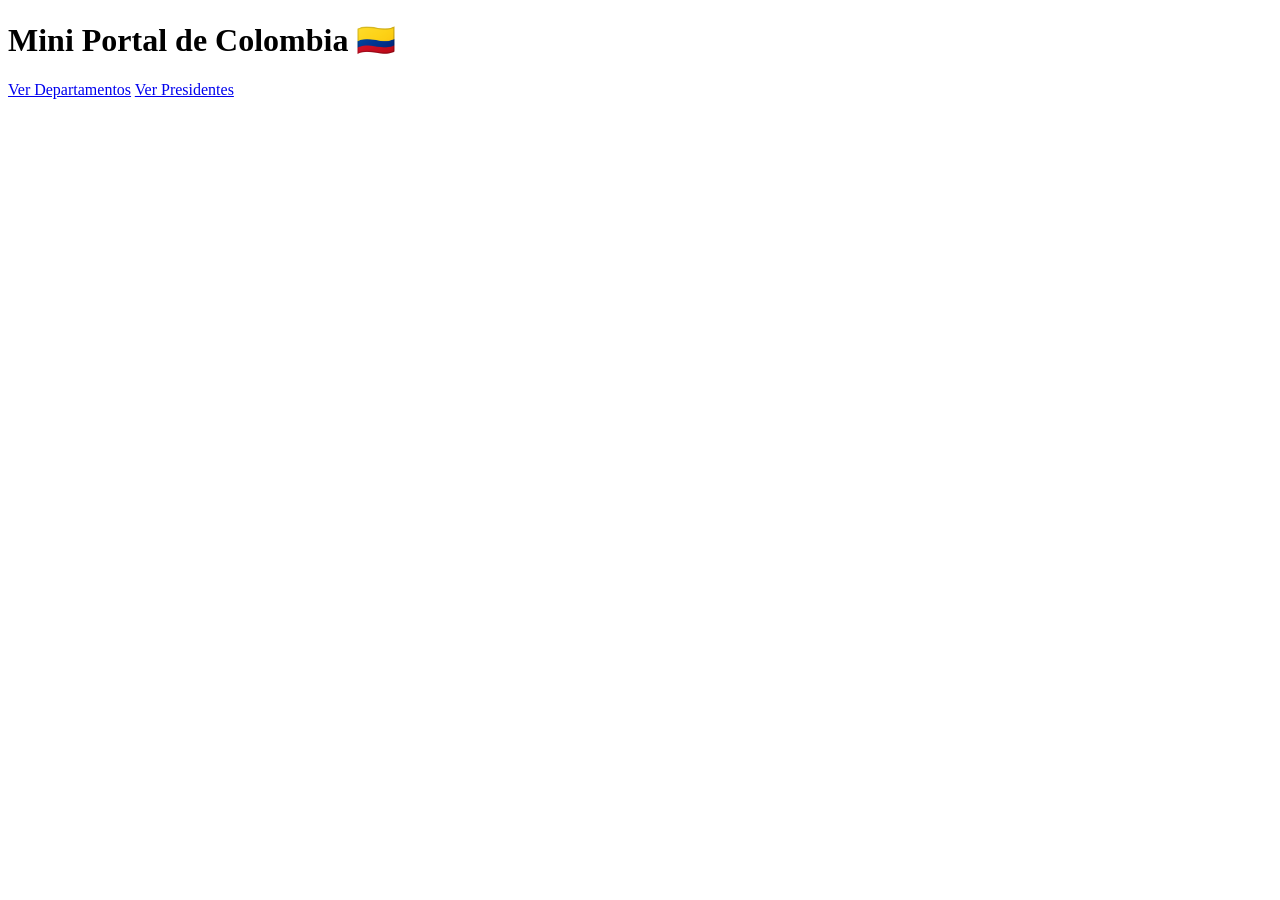
==== index.html @ ebdbe83a "feat: p" ====
<!DOCTYPE html>
<html lang="es">
<head>
    <meta charset="UTF-8">
    <title>Mini Portal Colombia</title>
    <link rel="stylesheet" href="css/estilos.css">
</head>
<body>

    <!-- Título principal -->
    <h1>Mini Portal de Colombia 🇨🇴</h1>

    <!-- Navegación SIN JS (como pide el profe) -->
    <nav>
        <a href="departamentos.html">Ver Departamentos</a>
        <a href="presidentes.html">Ver Presidentes</a>
    </nav>

    <p></p>
</body>
</html>
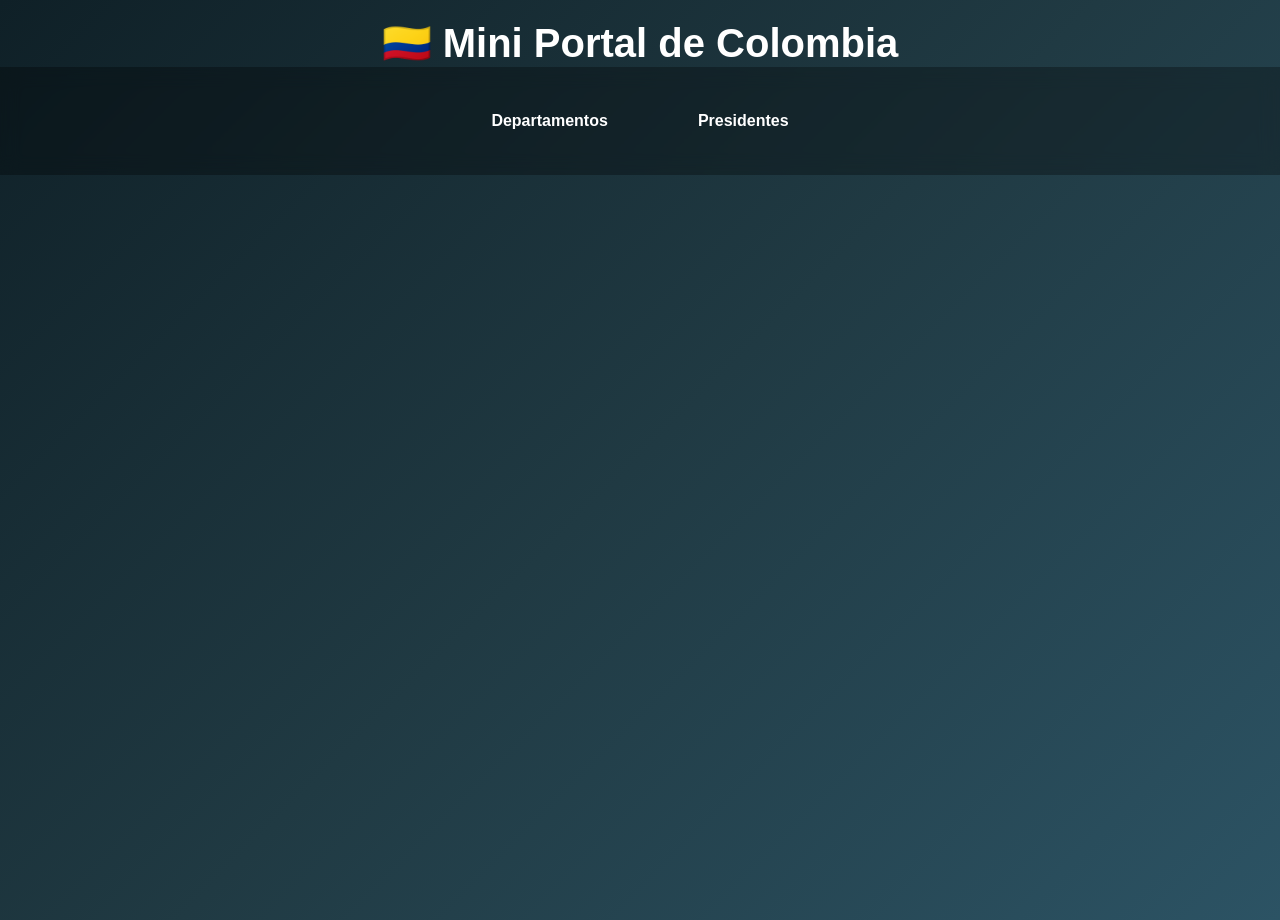
==== commit cb1400ad: "colombia html" ====
--- a/index.html
+++ b/index.html
@@ -8,13 +8,14 @@
 <body>
 
     <!-- Título principal -->
-    <h1>Mini Portal de Colombia 🇨🇴</h1>
+    <h1>🇨🇴 Mini Portal de Colombia</h1>
+
 
     <!-- Navegación SIN JS (como pide el profe) -->
-    <nav>
-        <a href="departamentos.html">Ver Departamentos</a>
-        <a href="presidentes.html">Ver Presidentes</a>
-    </nav>
+   <nav>
+    <a href="departamentos.html">Departamentos</a>
+    <a href="presidentes.html">Presidentes</a>
+</nav>
 
     <p></p>
 </body>
--- a/css/estilos.css
+++ b/css/estilos.css
@@ -0,0 +1,138 @@
+/* ============================= */
+/* RESET BÁSICO */
+/* ============================= */
+* {
+    margin: 0;
+    padding: 0;
+    box-sizing: border-box;
+}
+
+/* ============================= */
+/* BODY */
+/* ============================= */
+body {
+    font-family: 'Segoe UI', Tahoma, sans-serif;
+    background: linear-gradient(135deg, #0f2027, #203a43, #2c5364);
+    color: white;
+    min-height: 100vh;
+}
+
+/* ============================= */
+/* NAVBAR */
+/* ============================= */
+nav {
+    display: flex;
+    justify-content: center;
+    gap: 20px;
+    padding: 20px;
+    background: rgba(0,0,0,0.3);
+    backdrop-filter: blur(10px);
+}
+
+nav a {
+    text-decoration: none;
+    color: white;
+    font-weight: bold;
+    padding: 10px 20px;
+    border-radius: 20px;
+    transition: 0.3s;
+}
+
+nav a:hover {
+    background: #00c6ff;
+    color: black;
+}
+
+/* ============================= */
+/* TITULOS */
+/* ============================= */
+h1 {
+    text-align: center;
+    margin-top: 20px;
+    font-size: 2.5rem;
+}
+
+/* ============================= */
+/* CONTENEDOR */
+/* ============================= */
+#contenedor {
+    display: grid;
+    grid-template-columns: repeat(auto-fit, minmax(250px, 1fr));
+    gap: 20px;
+    padding: 30px;
+}
+
+/* ============================= */
+/* TARJETAS PRO */
+/* ============================= */
+.card {
+    background: rgba(255, 255, 255, 0.1);
+    border-radius: 20px;
+    padding: 20px;
+    backdrop-filter: blur(15px);
+    box-shadow: 0 8px 25px rgba(0,0,0,0.3);
+    transition: all 0.3s ease;
+    animation: fadeIn 0.6s ease;
+}
+
+/* Hover efecto pro */
+.card:hover {
+    transform: translateY(-10px) scale(1.03);
+    box-shadow: 0 15px 35px rgba(0,0,0,0.5);
+}
+
+/* ============================= */
+/* IMÁGENES */
+/* ============================= */
+.card img {
+    width: 100%;
+    border-radius: 10px;
+    margin-top: 10px;
+}
+
+/* ============================= */
+/* TEXTO */
+/* ============================= */
+p {
+    margin: 5px 0;
+    font-size: 0.9rem;
+}
+
+/* ============================= */
+/* BOTÓN VOLVER */
+/* ============================= */
+a {
+    display: inline-block;
+    margin: 15px;
+    color: #00c6ff;
+}
+
+/* ============================= */
+/* LOADING */
+/* ============================= */
+#cargando {
+    text-align: center;
+    font-size: 1.2rem;
+    margin-top: 20px;
+    animation: pulse 1s infinite;
+}
+
+/* ============================= */
+/* ANIMACIONES */
+/* ============================= */
+@keyframes fadeIn {
+    from {
+        opacity: 0;
+        transform: translateY(20px);
+    }
+    to {
+        opacity: 1;
+        transform: translateY(0);
+    }
+}
+
+@keyframes pulse {
+    0% { opacity: 0.5; }
+    50% { opacity: 1; }
+    100% { opacity: 0.5; }
+}
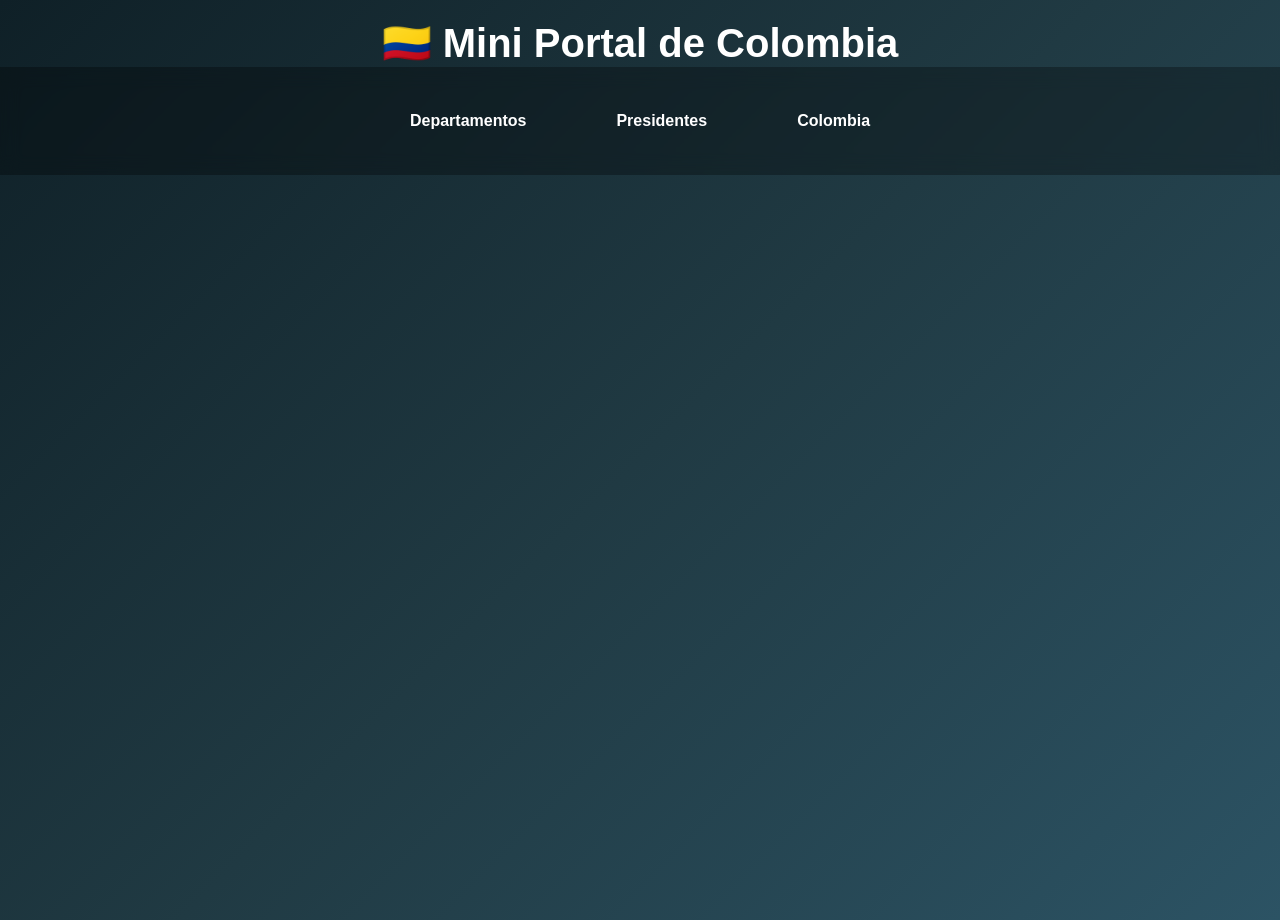
==== commit 2dc16b2c: "arreglos" ====
--- a/index.html
+++ b/index.html
@@ -15,6 +15,7 @@
    <nav>
     <a href="departamentos.html">Departamentos</a>
     <a href="presidentes.html">Presidentes</a>
+    <a href="colombia.html">Colombia</a>
 </nav>
 
     <p></p>
--- a/css/estilos.css
+++ b/css/estilos.css
@@ -135,4 +135,15 @@
     0% { opacity: 0.5; }
     50% { opacity: 1; }
     100% { opacity: 0.5; }
+}
+/* tarjeta tipo dashboard */
+.card h2 {
+    font-size: 2rem;
+    margin-bottom: 10px;
+}
+
+.card img {
+    max-width: 150px;
+    margin: 10px auto;
+    display: block;
 }
